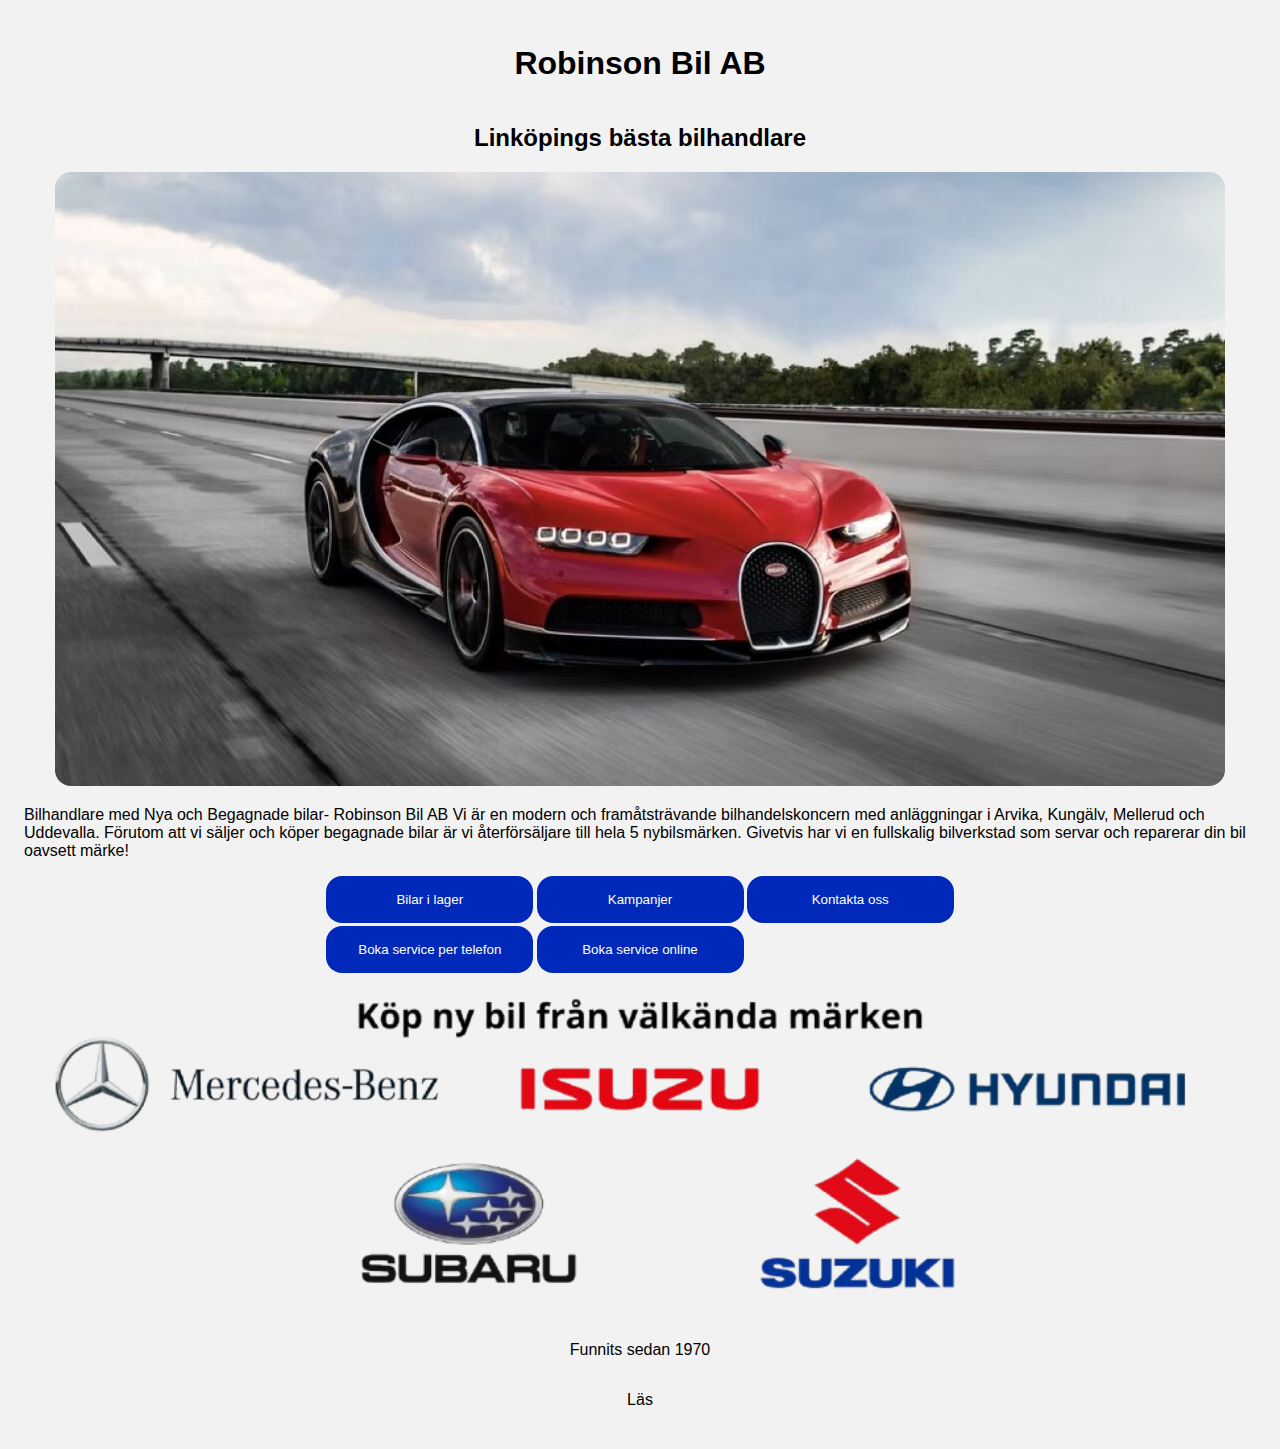
==== index.html @ f785c232 "First commit" ====
<!DOCTYPE html>
<html lang="en">
  <head>
    <meta charset="UTF-8" />
    <meta name="viewport" content="width=device-width, initial-scale=1.0" />
    <title>Robinsson Bil AB</title>
    <link rel="stylesheet" href="style.css" />
    <link rel="shortcut icon" href="images\favicon.ico" type="image/x-icon" />
  </head>
  <body>
    <header>
      <nav></nav>
    </header>
    <main>
      <h1>Robinson Bil AB</h1>
      <h2>Linköpings bästa bilhandlare</h2>

      <div class="header">
        <img src="images\car red.jpg" alt="red car" />
      </div>

      <p>
        Bilhandlare med Nya och Begagnade bilar- Robinson Bil AB Vi är en modern
        och framåtsträvande bilhandelskoncern med anläggningar i Arvika,
        Kungälv, Mellerud och Uddevalla. Förutom att vi säljer och köper
        begagnade bilar är vi återförsäljare till hela 5 nybilsmärken. Givetvis
        har vi en fullskalig bilverkstad som servar och reparerar din bil
        oavsett märke!
      </p>
      <div class="buttonGridContainer1">
        <button class="buttonGrid1">Bilar i lager</button>
        <button class="buttonGrid1">Kampanjer</button>
        <button class="buttonGrid1">Kontakta oss</button>
        <button class="buttonGrid2">Boka service per telefon</button>
        <button class="buttonGrid2">Boka service online</button>
      </div>
      <img src="images\car-logos.png" alt="bil märken logos" />
      <p>Funnits sedan 1970</p>
      <p>Läs</p>
    </main>
    <footer>
      <nav></nav>
    </footer>
  </body>
</html>
---- style.css ----
body {
  font-family: Arial, Helvetica, sans-serif;
  font-family: 16px;

  background-color: hsl(0, 0%, 95%);
}

main {
  display: flex;
  flex-direction: column;
  justify-content: center;
  align-items: center;
  padding: 1rem;
}

.buttonGridContainer1 {
  /* background-color: red; */
  display: grid;
  /* grid-template-columns: 1fr 1fr 1fr; */
  grid-template-rows: repeat(2, 1fr);
  grid-template-columns: repeat(3, 1fr);
  gap: 0.2rem;
}

.buttonGridContainer2 {
  background-color: green;
  display: grid;
  grid-template-columns: 1fr 1fr;
}

.buttonGrid {
  background-color: red;
}

img {
  width: 100%;
  border-radius: 1rem;
}

button {
  cursor: pointer;
  border: none;
  border-radius: 1rem;
  background-color: rgb(0, 40, 185);
  color: white;
  padding: 1rem 2rem;
  transition: transform 0.1s;
}

button:hover {
  transform: scale(1.05);
}

button:active {
  transform: scale(0.95);
}
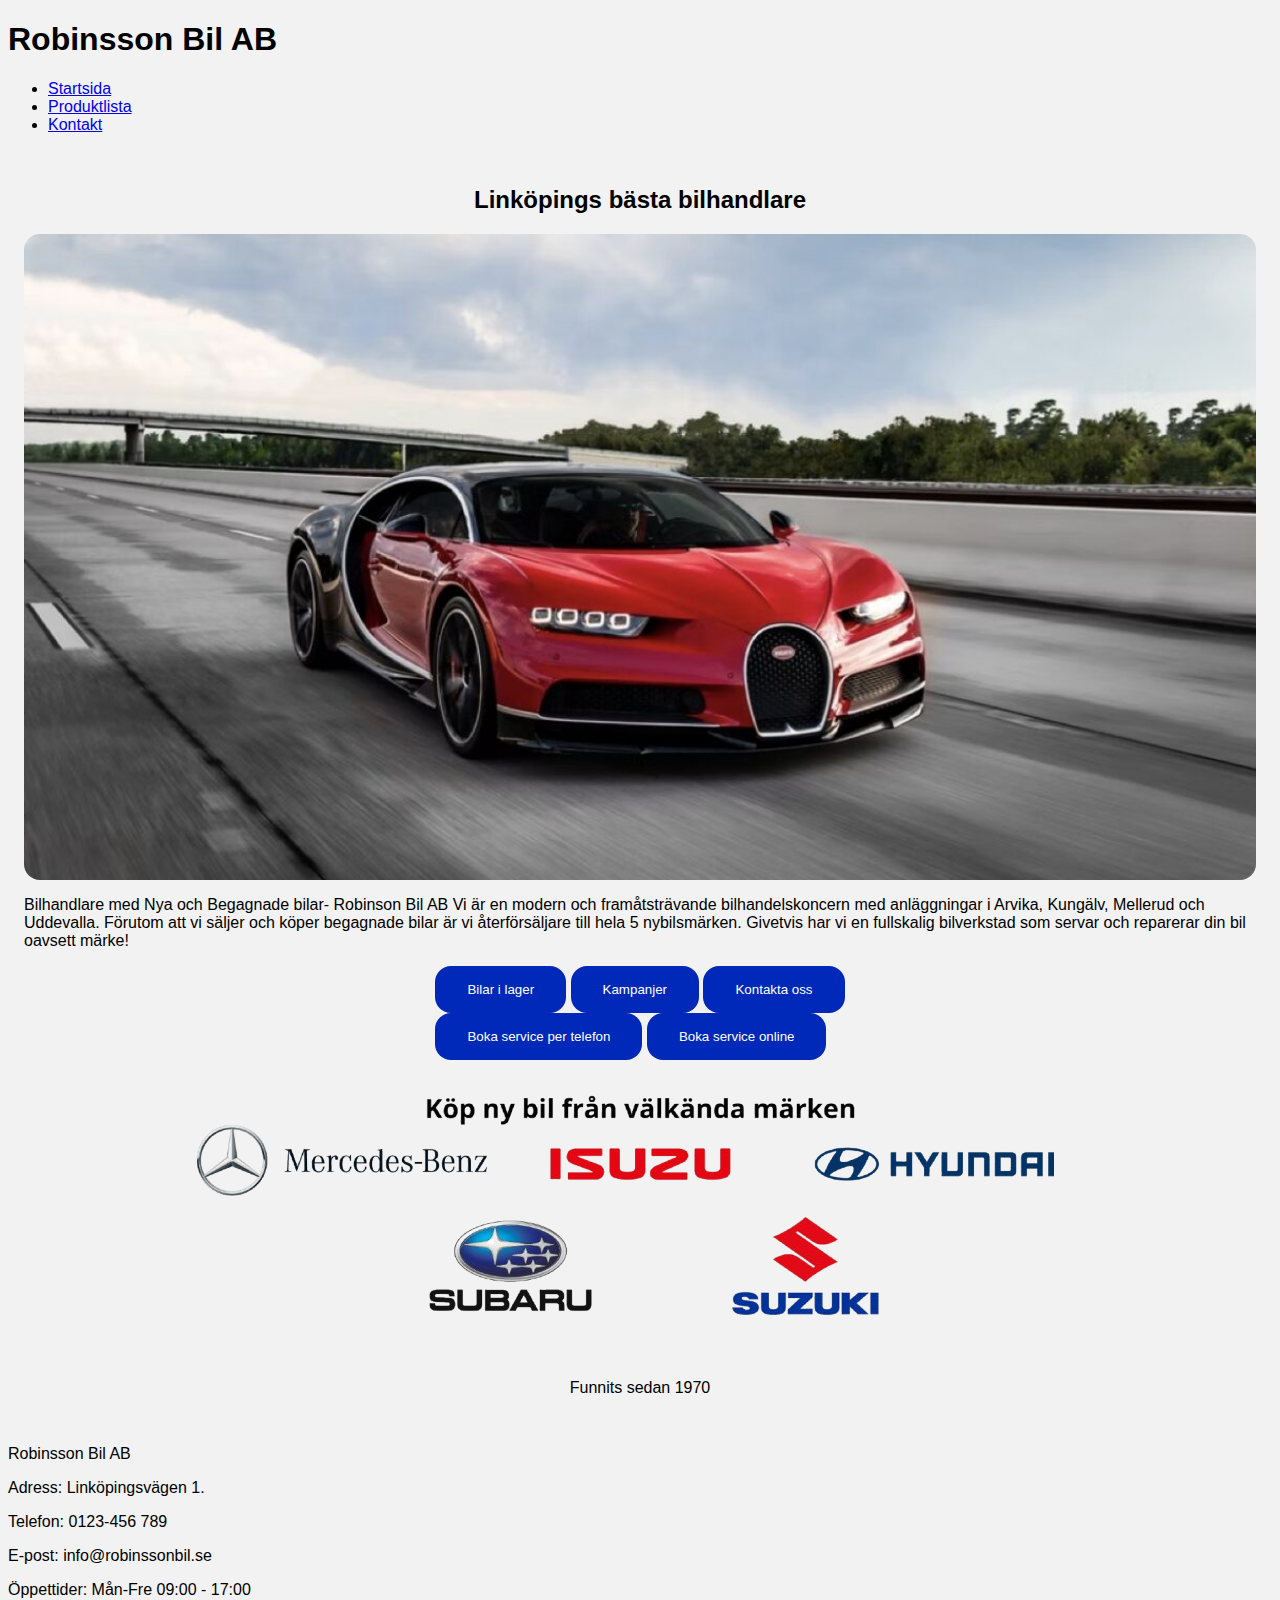
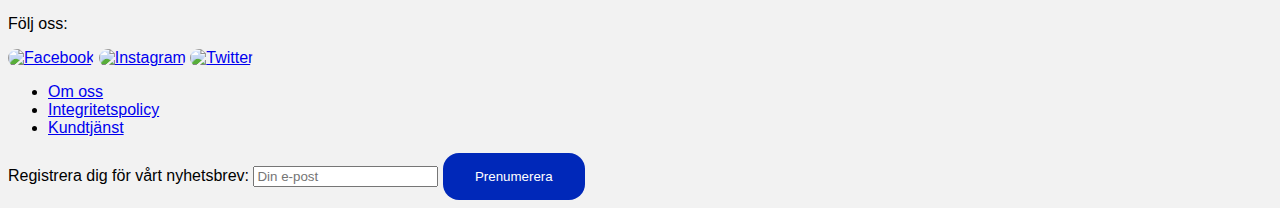
==== commit c76eadab: "more semantic html" ====
--- a/index.html
+++ b/index.html
@@ -1,45 +1,79 @@
 <!DOCTYPE html>
-<html lang="en">
+<html lang="sv">
   <head>
     <meta charset="UTF-8" />
     <meta name="viewport" content="width=device-width, initial-scale=1.0" />
     <title>Robinsson Bil AB</title>
     <link rel="stylesheet" href="style.css" />
     <link rel="shortcut icon" href="images\favicon.ico" type="image/x-icon" />
+    <meta name="description" content="Världens bäst bilhandlare" />
   </head>
   <body>
-    <header>
-      <nav></nav>
+    <header class="header" role="banner">
+      <h1>Robinsson Bil AB</h1>
+      <nav>
+        <ul>
+          <li><a href="index.html">Startsida</a></li>
+          <li><a href="Produktlista.html">Produktlista</a></li>
+          <li><a href="kontakt.html">Kontakt</a></li>
+        </ul>
+      </nav>
     </header>
-    <main>
-      <h1>Robinson Bil AB</h1>
+    <main class="mainIndex" role="main">
       <h2>Linköpings bästa bilhandlare</h2>
-
-      <div class="header">
-        <img src="images\car red.jpg" alt="red car" />
+      <img src="images\car red.jpg" alt="röd bil åker på en väg" />
+      <article>
+        <p>
+          Bilhandlare med Nya och Begagnade bilar- Robinson Bil AB Vi är en
+          modern och framåtsträvande bilhandelskoncern med anläggningar i
+          Arvika, Kungälv, Mellerud och Uddevalla. Förutom att vi säljer och
+          köper begagnade bilar är vi återförsäljare till hela 5 nybilsmärken.
+          Givetvis har vi en fullskalig bilverkstad som servar och reparerar din
+          bil oavsett märke!
+        </p>
+      </article>
+      <div class="buttonGridContainer">
+        <div class="buttonRow">
+          <button class="buttonStack">Bilar i lager</button>
+          <button class="buttonStack">Kampanjer</button>
+          <button class="buttonStack">Kontakta oss</button>
+        </div>
+        <div class="buttonRow">
+          <button class="buttonStack">Boka service per telefon</button>
+          <button class="buttonStack">Boka service online</button>
+        </div>
       </div>
-
-      <p>
-        Bilhandlare med Nya och Begagnade bilar- Robinson Bil AB Vi är en modern
-        och framåtsträvande bilhandelskoncern med anläggningar i Arvika,
-        Kungälv, Mellerud och Uddevalla. Förutom att vi säljer och köper
-        begagnade bilar är vi återförsäljare till hela 5 nybilsmärken. Givetvis
-        har vi en fullskalig bilverkstad som servar och reparerar din bil
-        oavsett märke!
-      </p>
-      <div class="buttonGridContainer1">
-        <button class="buttonGrid1">Bilar i lager</button>
-        <button class="buttonGrid1">Kampanjer</button>
-        <button class="buttonGrid1">Kontakta oss</button>
-        <button class="buttonGrid2">Boka service per telefon</button>
-        <button class="buttonGrid2">Boka service online</button>
+      <figure>
+        <img src="images\car-logos.png" alt="bil märken logos" />
+      </figure>
+      <p>Funnits sedan 1970</p>
+    </main>
+    <footer role="contentinfo">
+      <div class="footer-info">
+        <p>Robinsson Bil AB</p>
+        <p>Adress: Linköpingsvägen 1.</p>
+        <p>Telefon: 0123-456 789</p>
+        <p>E-post: info@robinssonbil.se</p>
+        <p>Öppettider: Mån-Fre 09:00 - 17:00</p>
       </div>
-      <img src="images\car-logos.png" alt="bil märken logos" />
-      <p>Funnits sedan 1970</p>
-      <p>Läs</p>
-    </main>
-    <footer>
-      <nav></nav>
+      <div class="social-media">
+        <p>Följ oss:</p>
+        <a href="#"><img src="images/facebook-icon.png" alt="Facebook" /></a>
+        <a href="#"><img src="images/instagram-icon.png" alt="Instagram" /></a>
+        <a href="#"><img src="images/twitter-icon.png" alt="Twitter" /></a>
+      </div>
+      <nav>
+        <ul>
+          <li><a href="#">Om oss</a></li>
+          <li><a href="#">Integritetspolicy</a></li>
+          <li><a href="#">Kundtjänst</a></li>
+        </ul>
+      </nav>
+      <form class="newsletterSignup">
+        <label for="email">Registrera dig för vårt nyhetsbrev:</label>
+        <input type="email" id="email" placeholder="Din e-post" required />
+        <button type="submit">Prenumerera</button>
+      </form>
     </footer>
   </body>
 </html>
